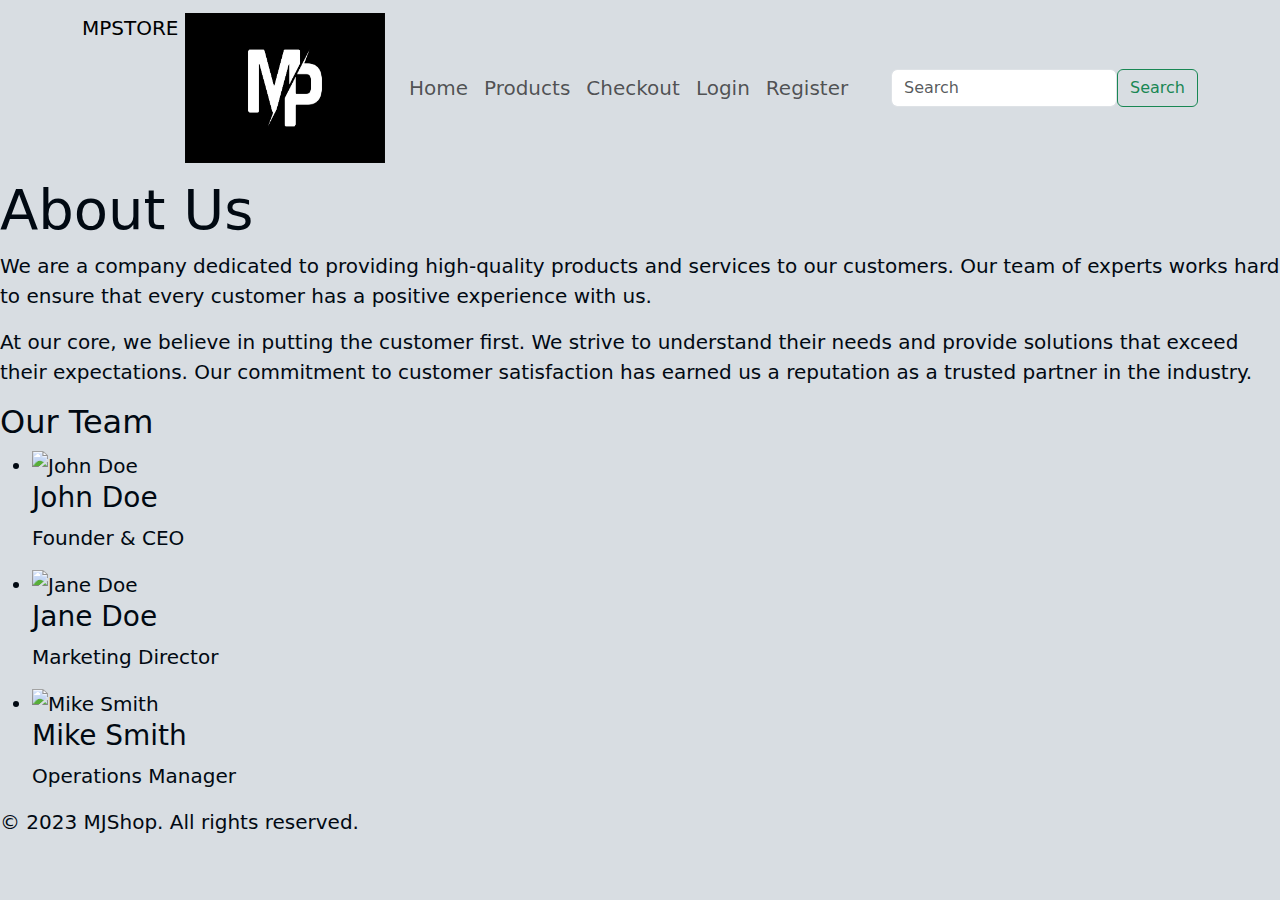
==== Capstone-1-master/about.html @ c6c2d1f8 "update" ====
<!DOCTYPE html>
<html lang="en">
  
<head>
  <meta charset="UTF-8">
  <title>About Us</title>
  <meta charset="utf-8" />
    <meta name="viewport" content="width=device-width, initial-scale=1" />
    <link
      href="https://cdn.jsdelivr.net/npm/bootstrap@5.3.0-alpha1/dist/css/bootstrap.min.css"
      rel="stylesheet"
    />
    <link rel="stylesheet" href="https://cdn.jsdelivr.net/npm/bootstrap-icons@1.7.2/font/bootstrap-icons.css">
    <title>E-commerce Website - Checkout</title>
    <style>
      body {
        background-color: #d8dde2;
        background-size: cover;
        background-position: center;
        background-repeat: no-repeat;
      }

      body {
        font-size: 1.25rem;
        color: #010912;
      }

      h1 {
        font-size: 3.5rem;
      }

      label {
        font-size: 1.5rem;
      }
    </style>
</head>
<body>
  <header>
    <nav class="navbar navbar-expand-lg navbar-light navbar-custom">
      <div class="container">
        <a class="navbar-brand" href="#">
          <span class="mr-2">MPSTORE</span>
          <img
            src="photos/logo4.jpg"
            width="200"
            height="150"
            class="d-inline-block align-top"
            alt="MPStore"
          />
        </a>

        <!-- navbar code -->
        <ul class="navbar-nav">
          <li class="nav-item active">
            <a class="nav-link" href="index.html">Home</a>
          </li>
          <li class="nav-item">
            <a class="nav-link" href="products.html">Products</a>
          </li>
          <li class="nav-item">
            <a class="nav-link" href="checkout.html">Checkout</a>
          </li>
          <li class="nav-item">
            <a class="nav-link" href="login.html">Login</a>
          </li>
          <li class="nav-item">
            <a class="nav-link" href="register.html">Register</a>
          </li>
        </ul>
        <form class="d-lg-inline-flex form-inline ms-lg-auto my-2 my-lg-0">
          <input
            class="form-control mr-sm-2"
            type="search"
            placeholder="Search"
            aria-label="Search"
          />
          <button class="btn btn-outline-success my-2 my-sm-0" type="submit">
            Search
          </button>
        </form>
      </div>
    </nav>
  </header>
  <main>
    <section>
      <h1>About Us</h1>
      <p>We are a company dedicated to providing high-quality products and services to our customers. Our team of experts works hard to ensure that every customer has a positive experience with us.</p>
      <p>At our core, we believe in putting the customer first. We strive to understand their needs and provide solutions that exceed their expectations. Our commitment to customer satisfaction has earned us a reputation as a trusted partner in the industry.</p>
    </section>
    <section>
      <h2>Our Team</h2>
      <ul class="team-list">
        <li>
          <img src="john-doe.jpg" alt="John Doe">
          <h3>John Doe</h3>
          <p>Founder &amp; CEO</p>
        </li>
        <li>
          <img src="jane-doe.jpg" alt="Jane Doe">
          <h3>Jane Doe</h3>
          <p>Marketing Director</p>
        </li>
        <li>
          <img src="mike-smith.jpg" alt="Mike Smith">
          <h3>Mike Smith</h3>
          <p>Operations Manager</p>
        </li>
      </ul>
    </section>
  </main>
  <footer>
    <p>&copy; 2023 MJShop. All rights reserved.</p>
  </footer>
</body>
</html>
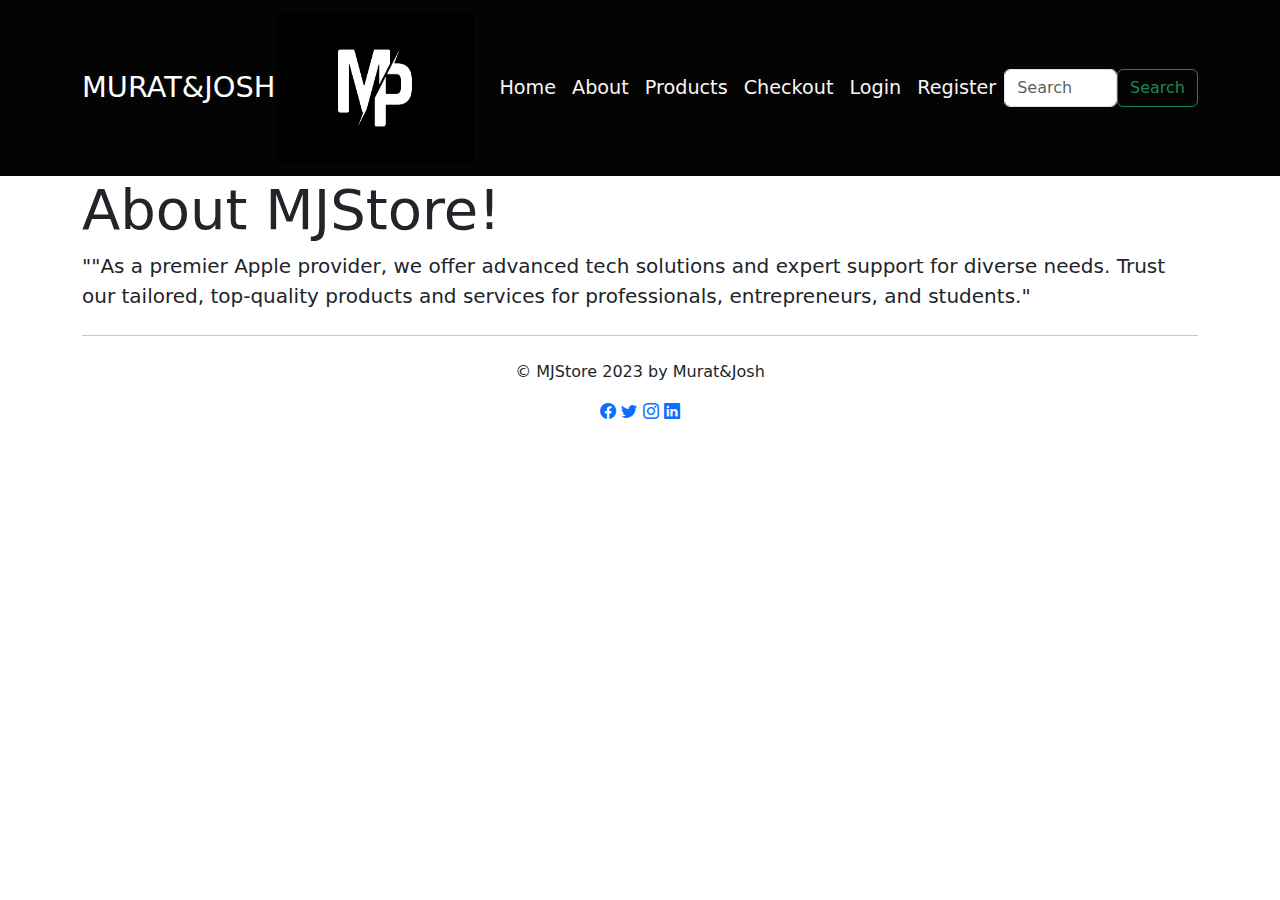
==== commit 34ed5df7: "monday evening" ====
--- a/Capstone-1-master/about.html
+++ b/Capstone-1-master/about.html
@@ -1,115 +1,95 @@
 <!DOCTYPE html>
 <html lang="en">
-  
-<head>
-  <meta charset="UTF-8">
-  <title>About Us</title>
-  <meta charset="utf-8" />
+  <head>
+    <meta charset="utf-8" />
     <meta name="viewport" content="width=device-width, initial-scale=1" />
     <link
       href="https://cdn.jsdelivr.net/npm/bootstrap@5.3.0-alpha1/dist/css/bootstrap.min.css"
       rel="stylesheet"
     />
-    <link rel="stylesheet" href="https://cdn.jsdelivr.net/npm/bootstrap-icons@1.7.2/font/bootstrap-icons.css">
-    <title>E-commerce Website - Checkout</title>
-    <style>
-      body {
-        background-color: #d8dde2;
-        background-size: cover;
-        background-position: center;
-        background-repeat: no-repeat;
-      }
+    <link href="custom.css" rel="stylesheet" />
+    <link
+      rel="stylesheet"
+      href="https://cdn.jsdelivr.net/npm/bootstrap-icons@1.7.2/font/bootstrap-icons.css"
+    />
+    <title>E-commerce Website - Home</title>
+  </head>
+  <body>
+    <!-- Header and navbar code -->
+    <header>
+      <nav class="navbar navbar-expand-lg navbar-light navbar-custom">
+        <div class="container">
+          <a class="navbar-brand" href="#">
+            <span class="mr-2">MURAT&JOSH</span>
+            <img
+              src="photos/logo4.jpg"
+              width="200"
+              height="150"
+              class="d-inline-block align-top"
+              alt="MPStore"
+            />
+          </a>
 
-      body {
-        font-size: 1.25rem;
-        color: #010912;
-      }
+          <!-- navbar code -->
+          <ul class="navbar-nav">
+            <li class="nav-item active">
+              <a class="nav-link" href="index.html">Home</a>
+            </li>
+            <li class="nav-item">
+              <a class="nav-link" href="about.html">About</a>
+            </li>
+            <li class="nav-item">
+              <a class="nav-link" href="products.html">Products</a>
+            </li>
+            <li class="nav-item">
+              <a class="nav-link" href="checkout.html">Checkout</a>
+            </li>
+            <li class="nav-item">
+              <a class="nav-link" href="login.html">Login</a>
+            </li>
+            <li class="nav-item">
+              <a class="nav-link" href="register.html">Register</a>
+            </li>
+          </ul>
+          <form class="d-lg-inline-flex form-inline ms-lg-auto my-2 my-lg-0">
+            <input
+              class="form-control mr-sm-2"
+              type="search"
+              placeholder="Search"
+              aria-label="Search"
+            />
+            <button class="btn btn-outline-success my-2 my-sm-0" type="submit">
+              Search
+            </button>
+          </form>
+        </div>
+      </nav>
+    </header>
 
-      h1 {
-        font-size: 3.5rem;
-      }
+    <!-- Jumbotron -->
+    <div class="jumbotron">
+      <div class="container">
+        <h1 class="display-4">About MJStore!</h1>
+        <p class="lead">
+          ""As a premier Apple provider, we offer advanced tech solutions and
+          expert support for diverse needs. Trust our tailored, top-quality
+          products and services for professionals, entrepreneurs, and students."
+        </p>
+        <hr class="my-4" />
 
-      label {
-        font-size: 1.5rem;
-      }
-    </style>
-</head>
-<body>
-  <header>
-    <nav class="navbar navbar-expand-lg navbar-light navbar-custom">
-      <div class="container">
-        <a class="navbar-brand" href="#">
-          <span class="mr-2">MPSTORE</span>
-          <img
-            src="photos/logo4.jpg"
-            width="200"
-            height="150"
-            class="d-inline-block align-top"
-            alt="MPStore"
-          />
-        </a>
-
-        <!-- navbar code -->
-        <ul class="navbar-nav">
-          <li class="nav-item active">
-            <a class="nav-link" href="index.html">Home</a>
-          </li>
-          <li class="nav-item">
-            <a class="nav-link" href="products.html">Products</a>
-          </li>
-          <li class="nav-item">
-            <a class="nav-link" href="checkout.html">Checkout</a>
-          </li>
-          <li class="nav-item">
-            <a class="nav-link" href="login.html">Login</a>
-          </li>
-          <li class="nav-item">
-            <a class="nav-link" href="register.html">Register</a>
-          </li>
-        </ul>
-        <form class="d-lg-inline-flex form-inline ms-lg-auto my-2 my-lg-0">
-          <input
-            class="form-control mr-sm-2"
-            type="search"
-            placeholder="Search"
-            aria-label="Search"
-          />
-          <button class="btn btn-outline-success my-2 my-sm-0" type="submit">
-            Search
-          </button>
-        </form>
+        <p class="lead"></p>
       </div>
-    </nav>
-  </header>
-  <main>
-    <section>
-      <h1>About Us</h1>
-      <p>We are a company dedicated to providing high-quality products and services to our customers. Our team of experts works hard to ensure that every customer has a positive experience with us.</p>
-      <p>At our core, we believe in putting the customer first. We strive to understand their needs and provide solutions that exceed their expectations. Our commitment to customer satisfaction has earned us a reputation as a trusted partner in the industry.</p>
-    </section>
-    <section>
-      <h2>Our Team</h2>
-      <ul class="team-list">
-        <li>
-          <img src="john-doe.jpg" alt="John Doe">
-          <h3>John Doe</h3>
-          <p>Founder &amp; CEO</p>
-        </li>
-        <li>
-          <img src="jane-doe.jpg" alt="Jane Doe">
-          <h3>Jane Doe</h3>
-          <p>Marketing Director</p>
-        </li>
-        <li>
-          <img src="mike-smith.jpg" alt="Mike Smith">
-          <h3>Mike Smith</h3>
-          <p>Operations Manager</p>
-        </li>
-      </ul>
-    </section>
-  </main>
-  <footer>
-    <p>&copy; 2023 MJShop. All rights reserved.</p>
-  </footer>
-</body>
-</html>+    </div>
+    <footer class="footer">
+      <div class="container text-center">
+        <p>&copy; MJStore 2023 by Murat&Josh</p>
+        <div class="social-icons">
+          <a href="#"><i class="bi bi-facebook"></i></a>
+          <a href="#"><i class="bi bi-twitter"></i></a>
+          <a href="#"><i class="bi bi-instagram"></i></a>
+          <a href="#"><i class="bi bi-linkedin"></i></a>
+        </div>
+      </div>
+    </footer>
+  </body>
+</html>
--- a/Capstone-1-master/custom.css
+++ b/Capstone-1-master/custom.css
@@ -0,0 +1,51 @@
+
+.navbar-nav {
+  flex-grow: 1;
+} /* Allign the screen once it's smaller*/ 
+
+.form-inline {
+  width: 100%;
+  display: flex;
+  justify-content: flex-end;
+}
+
+@media (min-width: 992px) {
+  .form-inline {
+    width: auto;
+  }
+}
+
+.navbar-custom .navbar-brand {
+  display: flex;
+  align-items: center; /* Alligning the position of MPStore */
+}
+
+.navbar-brand span {
+  font-size: 1.8rem;
+  color: white; /* Increase the font size of MPStore */
+}
+
+.navbar-custom .nav-link {
+  color: #fbf4f4; /* White text color for the div */
+  font-size: 1.2rem; /* Increase font size */
+}
+
+.navbar-custom .nav-link:hover {
+  color: #cccccc; /* Lighter color on hover */
+}
+
+.jumbotron {
+  background-color: white(236, 244, 244);
+}
+
+
+.navbar-custom {
+  background-color:rgb(4, 4, 4);
+  padding: 0.5rem 3rem; /* Reduce the padding of the navbar */; 
+}
+
+/* to ensure the cards are the same size */ 
+.card-img-top {
+  max-height: 250px;
+  object-fit: cover;
+}
